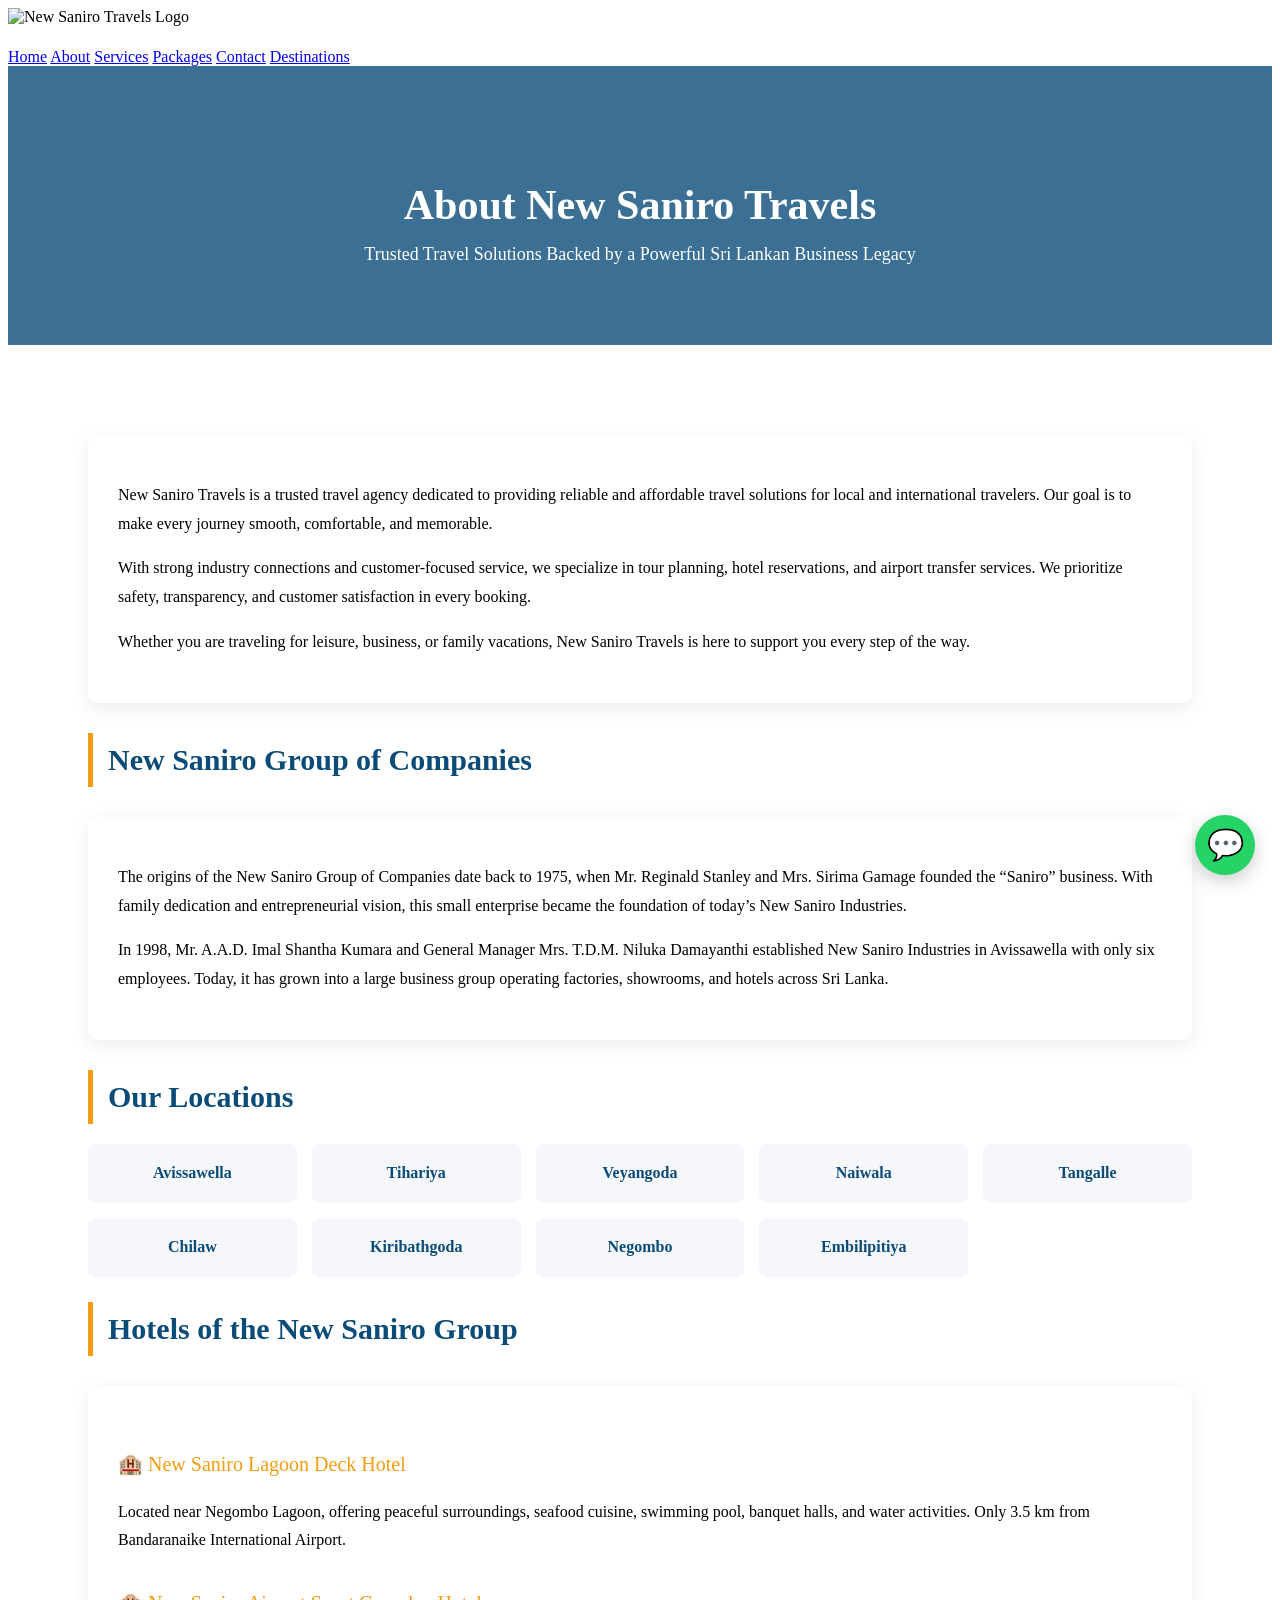
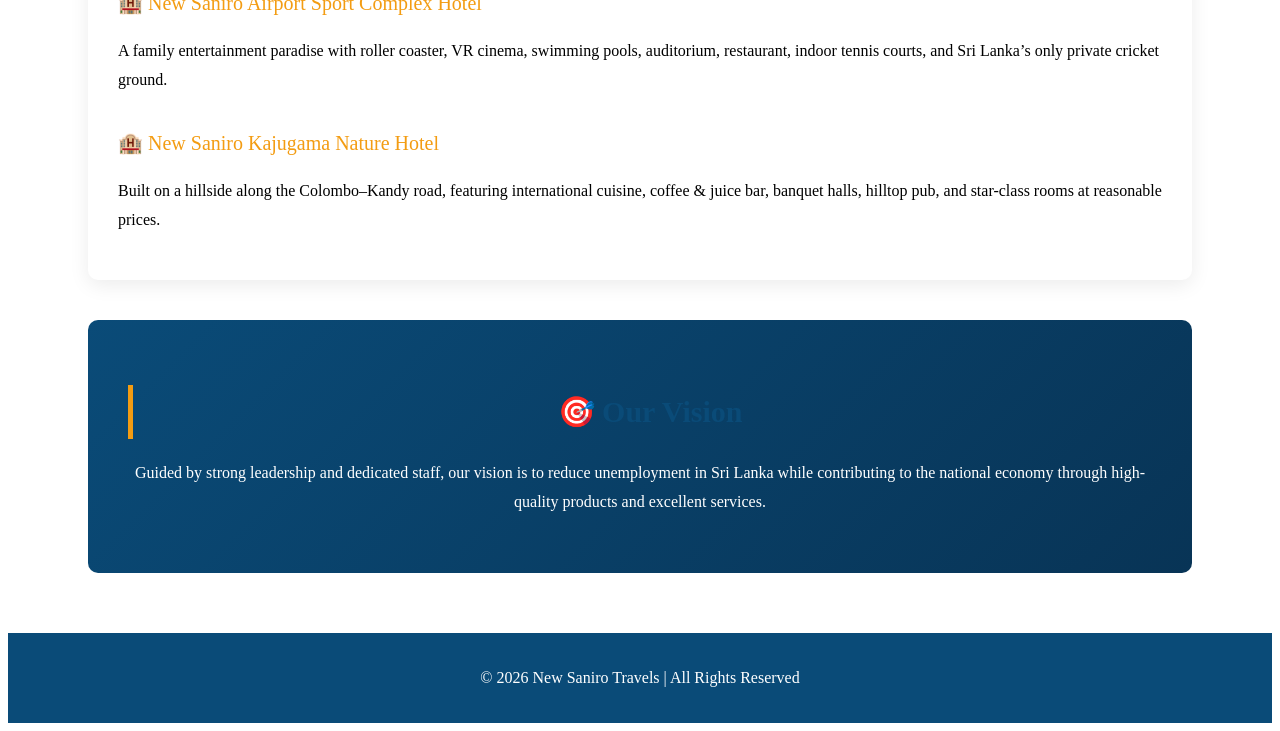
==== about.html @ 1edf51ad "initial commit" ====
<!DOCTYPE html>
<html>
<head>
<title>About Us - New Saniro Travels</title>
<link rel="stylesheet" href="css/style.css">
<meta name="viewport" content="width=device-width, initial-scale=1.0">

<style>
/* Logo Styling */
.logo img {
  height: 40px;   /* adjust if needed */
  width: auto;
  display: block;
}
.logo {
  display: flex;
  align-items: center;
}
/* WhatsApp Floating Button */
.whatsapp-float {
  position: fixed;
  width: 60px;
  height: 60px;
  bottom: 25px;
  right: 25px;
  background: #25D366;
  color: #fff;
  border-radius: 50%;
  text-align: center;
  font-size: 30px;
  line-height: 60px;
  box-shadow: 0 6px 18px rgba(0,0,0,0.2);
  z-index: 1000;
  transition: 0.3s;
  text-decoration: none;
}

.whatsapp-float:hover {
  background: #1ebe5d;
  transform: scale(1.1);
}
/* HERO SECTION */
.hero-about {
    background: linear-gradient(rgba(10,75,120,0.8), rgba(10,75,120,0.8)),
    url('https://images.unsplash.com/photo-1507525428034-b723cf961d3e');
    background-size: cover;
    background-position: center;
    color: white;
    text-align: center;
    padding: 80px 20px;
}

.hero-about h1 {
    font-size: 42px;
    margin-bottom: 15px;
}

.hero-about p {
    font-size: 18px;
    max-width: 700px;
    margin: auto;
}

/* SECTION DESIGN */
.section {
    padding: 60px 80px;
    line-height: 1.8;
}

.section h2 {
    color: #0a4b78;
    margin-bottom: 20px;
    font-size: 30px;
    border-left: 5px solid #f39c12;
    padding-left: 15px;
}

/* CARD STYLE */
.card {
    background: #ffffff;
    padding: 30px;
    margin: 30px 0;
    border-radius: 10px;
    box-shadow: 0 5px 20px rgba(0,0,0,0.08);
    transition: 0.3s;
}

.card:hover {
    transform: translateY(-5px);
}

/* LOCATION GRID */
.location-grid {
    display: grid;
    grid-template-columns: repeat(auto-fit, minmax(200px,1fr));
    gap: 15px;
    margin-top: 20px;
}

.location-item {
    background: #f5f7fa;
    padding: 15px;
    text-align: center;
    border-radius: 8px;
    font-weight: bold;
    color: #0a4b78;
}

/* HOTEL TITLE */
.hotel-title {
    font-size: 20px;
    color: #f39c12;
    margin-top: 30px;
    margin-bottom: 10px;
}

/* VISION BOX */
.vision-box {
    background: linear-gradient(135deg, #0a4b78, #083456);
    color: white;
    padding: 40px;
    border-radius: 10px;
    margin-top: 40px;
    text-align: center;
}

footer {
    background: #0a4b78;
    color: white;
    text-align: center;
    padding: 20px;
}

@media(max-width:768px){
    .section{
        padding:40px 20px;
    }
}

</style>
</head>

<body>

<!-- HEADER -->
<header class="header">
    <div class="logo">
        <img src="images/logo.png" alt="New Saniro Travels Logo">
    </div>

    <nav>
        <a href="index.html">Home</a>
        <a href="about.html">About</a>
        <a href="services.html">Services</a>
        <a href="packages.html">Packages</a>
        <a href="contact.html">Contact</a>
        <a href="destinations.html">Destinations</a>
    </nav>
</header>

<!-- HERO -->
<section class="hero-about">
    <h1>About New Saniro Travels</h1>
    <p>Trusted Travel Solutions Backed by a Powerful Sri Lankan Business Legacy</p>
</section>

<!-- ABOUT TRAVEL COMPANY -->
<section class="section">

<div class="card">
<p>
New Saniro Travels is a trusted travel agency dedicated to providing reliable and affordable travel solutions for local and international travelers. Our goal is to make every journey smooth, comfortable, and memorable.
</p>

<p>
With strong industry connections and customer-focused service, we specialize in tour planning, hotel reservations, and airport transfer services. We prioritize safety, transparency, and customer satisfaction in every booking.
</p>

<p>
Whether you are traveling for leisure, business, or family vacations, New Saniro Travels is here to support you every step of the way.
</p>
</div>

<h2>New Saniro Group of Companies</h2>

<div class="card">
<p>
The origins of the New Saniro Group of Companies date back to 1975, when Mr. Reginald Stanley and Mrs. Sirima Gamage founded the “Saniro” business. With family dedication and entrepreneurial vision, this small enterprise became the foundation of today’s New Saniro Industries.
</p>

<p>
In 1998, Mr. A.A.D. Imal Shantha Kumara and General Manager Mrs. T.D.M. Niluka Damayanthi established New Saniro Industries in Avissawella with only six employees. Today, it has grown into a large business group operating factories, showrooms, and hotels across Sri Lanka.
</p>
</div>

<h2>Our Locations</h2>

<div class="location-grid">
    <div class="location-item">Avissawella</div>
    <div class="location-item">Tihariya</div>
    <div class="location-item">Veyangoda</div>
    <div class="location-item">Naiwala</div>
    <div class="location-item">Tangalle</div>
    <div class="location-item">Chilaw</div>
    <div class="location-item">Kiribathgoda</div>
    <div class="location-item">Negombo</div>
    <div class="location-item">Embilipitiya</div>
</div>

<h2>Hotels of the New Saniro Group</h2>

<div class="card">
    <div class="hotel-title">🏨 New Saniro Lagoon Deck Hotel</div>
    <p>Located near Negombo Lagoon, offering peaceful surroundings, seafood cuisine, swimming pool, banquet halls, and water activities. Only 3.5 km from Bandaranaike International Airport.</p>

    <div class="hotel-title">🏨 New Saniro Airport Sport Complex Hotel</div>
    <p>A family entertainment paradise with roller coaster, VR cinema, swimming pools, auditorium, restaurant, indoor tennis courts, and Sri Lanka’s only private cricket ground.</p>

    <div class="hotel-title">🏨 New Saniro Kajugama Nature Hotel</div>
    <p>Built on a hillside along the Colombo–Kandy road, featuring international cuisine, coffee & juice bar, banquet halls, hilltop pub, and star-class rooms at reasonable prices.</p>
</div>

<div class="vision-box">
    <h2>🎯 Our Vision</h2>
    <p>
    Guided by strong leadership and dedicated staff, our vision is to reduce unemployment in Sri Lanka while contributing to the national economy through high-quality products and excellent services.
    </p>
</div>

</section>

<footer>
<p>© 2026 New Saniro Travels | All Rights Reserved</p>
</footer>
<!-- WhatsApp Floating Button -->
<a href="https://wa.me/94770000000" 
   class="whatsapp-float" 
   target="_blank">
   💬
</a>
</body>
</html>
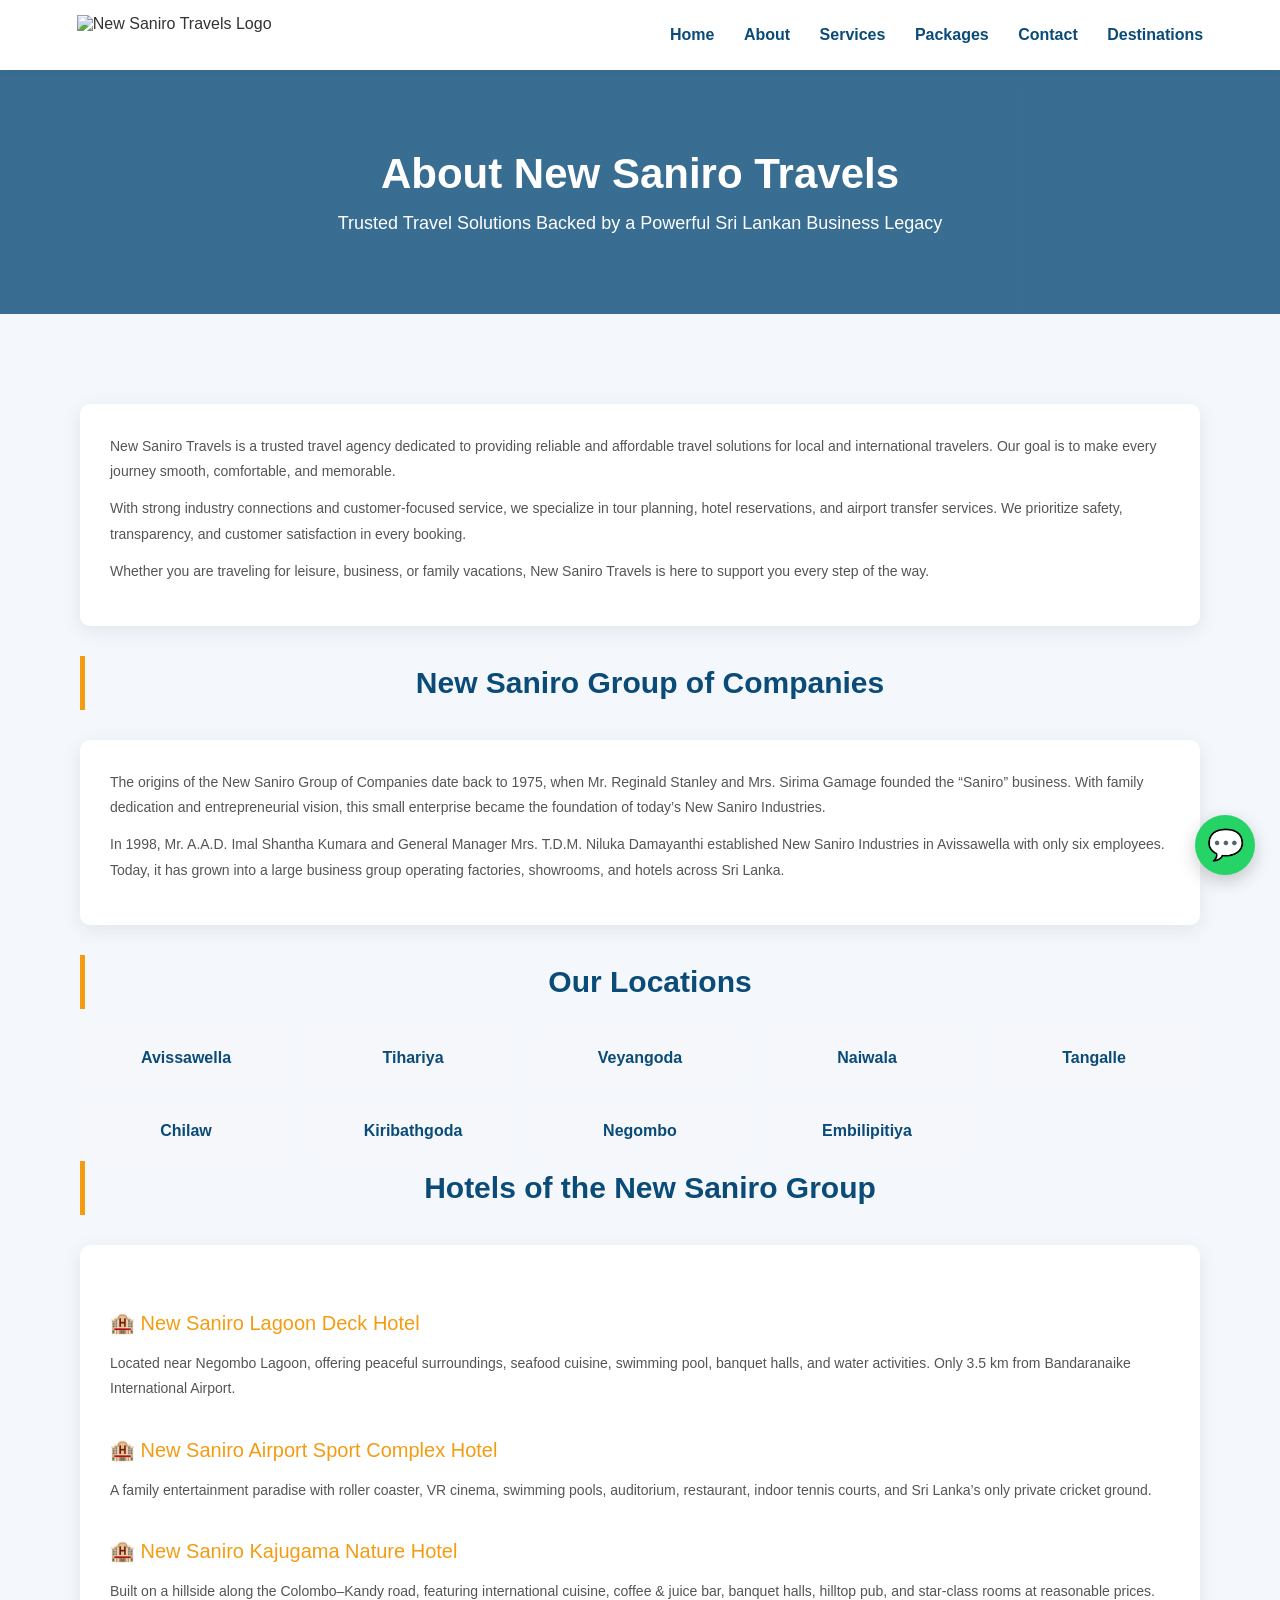
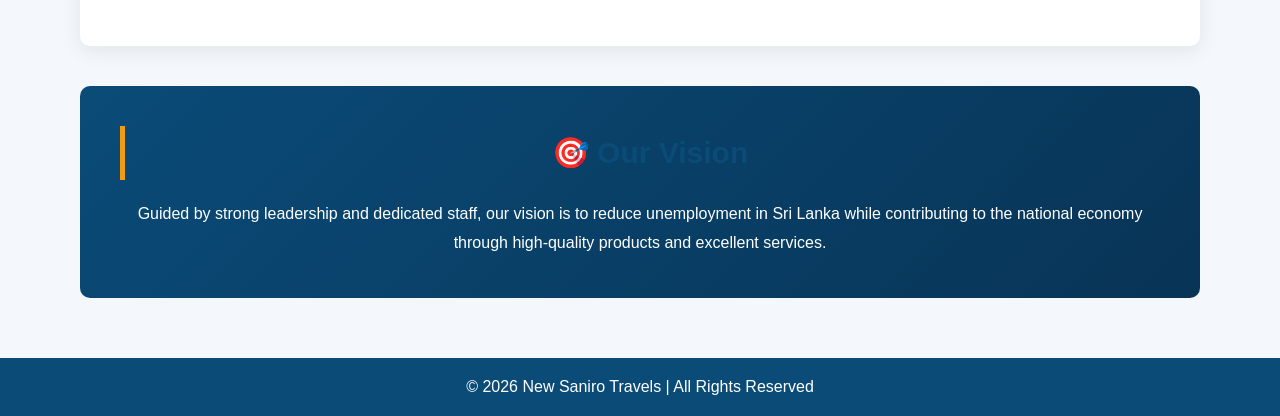
==== commit 7355ef21: "changes" ====
--- a/about.html
+++ b/about.html
@@ -2,7 +2,7 @@
 <html>
 <head>
 <title>About Us - New Saniro Travels</title>
-<link rel="stylesheet" href="css/style.css">
+<link rel="stylesheet" href="./css/style.css">
 <meta name="viewport" content="width=device-width, initial-scale=1.0">
 
 <style>
@@ -145,7 +145,7 @@
 <!-- HEADER -->
 <header class="header">
     <div class="logo">
-        <img src="images/logo.png" alt="New Saniro Travels Logo">
+        <img src="./images/logo.png" alt="New Saniro Travels Logo">
     </div>
 
     <nav>
--- a/css/style.css
+++ b/css/style.css
@@ -0,0 +1,620 @@
+* {
+    margin: 0;
+    padding: 0;
+    box-sizing: border-box;
+    font-family: Arial, sans-serif;
+}
+
+body {
+    background: #f4f7fb;
+    color: #333;
+}
+
+/* HEADER */
+.header {
+    background: #fff;
+    padding: 15px 6%;
+    display: flex;
+    justify-content: space-between;
+    align-items: center;
+    box-shadow: 0 2px 10px rgba(0,0,0,0.1);
+}
+
+.logo h2 {
+    color: #0a4b78;
+}
+
+.logo span {
+    color: #f39c12;
+}
+
+/* ================= DESTINATIONS PAGE ================= */
+.section {
+    padding: 70px 8%;
+}
+
+.section h2, .section h3 {
+    color: #0a4b78;
+    margin-bottom: 20px;
+    text-align: center;
+}
+
+.cards {
+    display: grid;
+    grid-template-columns: repeat(auto-fit, minmax(300px, 1fr));
+    gap: 30px;
+    margin-top: 40px;
+}
+
+.card {
+    background: white;
+    border-radius: 18px;
+    padding: 20px;
+    box-shadow: 0 8px 25px rgba(0,0,0,0.08);
+    transition: transform 0.3s, box-shadow 0.3s;
+}
+
+.card:hover {
+    transform: translateY(-8px);
+    box-shadow: 0 15px 40px rgba(0,0,0,0.15);
+}
+
+.card h3 {
+    color: #0a4b78;
+    font-size: 22px;
+    margin-bottom: 12px;
+}
+
+.card h5 {
+    color: #f39c12;
+    font-size: 18px;
+    margin: 15px 0 10px;
+}
+
+.card p {
+    color: #555;
+    font-size: 14px;
+    margin-bottom: 12px;
+}
+
+.destination-img {
+    width: 100%;
+    border-radius: 12px;
+    margin: 12px 0;
+    transition: transform 0.3s;
+}
+
+.destination-img:hover {
+    transform: scale(1.05);
+}
+
+/* SMALL TEXT */
+.small-text {
+    font-size: 13px;
+    line-height: 1.5;
+    color: #555;
+}
+
+/* FOOTER STAYS SAME */
+footer {
+    background: #0a4b78;
+    color: white;
+    padding: 25px;
+    text-align: center;
+}
+
+/* PREMIUM BOOK NOW BUTTON */
+.book-btn {
+  display: inline-flex;
+  align-items: center;
+  gap: 8px;
+  margin-left: 15px;
+  margin-top: 20px;
+  padding: 12px 28px;
+  border-radius: 50px;
+  font-weight: 600;
+  text-decoration: none;
+  color: #fff;
+  background: linear-gradient(135deg, #f39c12, #ff6a00);
+  box-shadow: 0 8px 20px rgba(243, 156, 18, 0.4);
+  position: relative;
+  overflow: hidden;
+  transition: all 0.4s ease;
+}
+
+/* ===== GRAPHICAL 3D BOOK NOW BUTTON ===== */
+
+.book-now {
+  position: relative;
+  display: inline-flex;
+  align-items: center;
+  gap: 10px;
+  padding: 14px 35px;
+  margin-top: 20px;
+  border-radius: 60px;
+  text-decoration: none;
+  font-weight: 700;
+  letter-spacing: 1px;
+  color: #fff;
+  background: linear-gradient(145deg, #0a4b78, #0d5c92);
+  box-shadow: 0 8px 20px rgba(10, 75, 120, 0.4),
+              inset 0 -4px 8px rgba(0,0,0,0.3);
+  overflow: hidden;
+  transition: all 0.4s ease;
+}
+
+/* Circle animation background */
+.book-now .circle {
+  position: absolute;
+  width: 0;
+  height: 0;
+  background: #f39c12;
+  border-radius: 50%;
+  top: 50%;
+  left: 50%;
+  transform: translate(-50%, -50%);
+  transition: width 0.5s ease, height 0.5s ease;
+  z-index: 0;
+}
+
+/* Text above circle */
+.book-now .icon,
+.book-now .text {
+  position: relative;
+  z-index: 2;
+}
+
+/* Hover animation */
+.book-now:hover .circle {
+  width: 300px;
+  height: 300px;
+}
+
+.book-now:hover {
+  color: #fff;
+  transform: translateY(-5px);
+  box-shadow: 0 12px 30px rgba(243, 156, 18, 0.5);
+}
+
+/* Click press effect */
+.book-now:active {
+  transform: scale(0.95);
+}
+
+/* Hover Effect */
+.book-btn:hover {
+  transform: translateY(-4px);
+  box-shadow: 0 12px 28px rgba(243, 156, 18, 0.6);
+}
+
+/* Active Click Effect */
+.book-btn:active {
+  transform: scale(0.95);
+}
+
+/* Shine Animation */
+.book-btn::before {
+  content: "";
+  position: absolute;
+  top: 0;
+  left: -75%;
+  width: 50%;
+  height: 100%;
+  background: rgba(255, 255, 255, 0.3);
+  transform: skewX(-25deg);
+  transition: 0.7s;
+}
+
+.book-btn span {
+  position: relative;
+  z-index: 2;
+}
+
+.book-btn:hover::before {
+  left: 130%;
+}
+
+.book-btn:hover {
+  background: #0a4b78;
+}
+
+
+/* ISHANI SECTION */
+.ishani {
+    text-align: center; /* centers text */
+    display: block;
+    padding: 50px 8%;
+    background: #f4f7fb;
+}
+
+.ishani h2 {
+    font-size: 36px;
+    margin-bottom: 20px;
+    color: #0a4b78;
+}
+
+.ishani p {
+    font-size: 18px;
+    max-width: 800px;
+    margin: 0 auto 30px; /* center text with margin below */
+    color: #333;
+}
+
+.ishani-image img {
+    width: 100%; /* full width */
+    max-width: 900px; /* optional max size */
+    border-radius: 12px;
+    display: block;
+    margin: 0 auto; /* centers the image */
+}
+
+
+/* RESPONSIVE FOR MOBILE */
+@media (max-width: 768px) {
+    .cards {
+        grid-template-columns: 1fr;
+        padding: 0 5%;
+    }
+
+    .card h3 {
+        font-size: 20px;
+    }
+
+    .card h5 {
+        font-size: 16px;
+    }
+}
+
+
+nav a {
+    margin-left: 25px;
+    text-decoration: none;
+    font-weight: bold;
+    color: #0a4b78;
+}
+
+nav a:hover {
+    color: #f39c12;
+}
+
+/* HERO */
+.hero {
+    position: relative;
+    height: 85vh;
+    overflow: hidden;
+    color: white;
+    padding: 0;       /* Remove extra padding */
+}
+
+.slider {
+    position: absolute;
+    top: 0;
+    left: 0;
+    width: 100%;      /* full width */
+    height: 100%;     /* full height */
+}
+
+.slider img.slide {
+    width: 100%;      /* stretch image fully */
+    height: 100%;     /* cover entire hero area */
+    object-fit: cover; /* keeps image aspect ratio while filling */
+    display: block;
+}
+
+
+.hero-content h1 {
+    font-size: 48px;
+}
+
+.hero-content p {
+    margin: 15px 0 25px;
+    font-size: 20px;
+}
+
+.hero-buttons .btn {
+    padding: 14px 28px;
+    border-radius: 30px;
+    text-decoration: none;
+    font-weight: bold;
+    margin-right: 15px;
+}
+
+.primary {
+    background: #0a4b78;
+    color: white;
+}
+
+.outline {
+    border: 2px solid white;
+    color: white;
+}
+
+/* WELCOME */
+.welcome {
+    padding: 70px 8%;
+    text-align: center;
+    background: white;
+}
+
+.welcome p {
+    max-width: 800px;
+    margin: 20px auto;
+}
+
+.features {
+    display: grid;
+    grid-template-columns: repeat(auto-fit, minmax(220px,1fr));
+    gap: 20px;
+    margin-top: 40px;
+}
+
+.feature {
+    background: #f4f7fb;
+    padding: 15px;
+    border-radius: 12px;
+    font-weight: bold;
+}
+
+/* SERVICES */
+.services {
+    padding: 70px 8%;
+}
+
+.service-cards {
+    display: grid;
+    grid-template-columns: repeat(auto-fit, minmax(200px,1fr));
+    gap: 20px;
+    margin-top: 40px;
+}
+
+.service-card {
+    background: white;
+    padding: 25px;
+    border-radius: 14px;
+    text-align: center;
+    font-weight: bold;
+    box-shadow: 0 6px 20px rgba(0,0,0,0.1);
+}
+
+/* PACKAGES */
+.packages {
+    padding: 70px 8%;
+    background: white;
+}
+
+
+.slider {
+    position: absolute;
+    width: 100%;
+    height: 100%;
+}
+
+/* CONTACT FORM DESIGN */
+
+.contact-container {
+    display: flex;
+    justify-content: center;
+    margin-top: 40px;
+}
+
+.contact-form {
+    width: 100%;
+    max-width: 600px;
+    background: rgba(255, 255, 255, 0.9);
+    padding: 40px;
+    border-radius: 20px;
+    box-shadow: 0 15px 40px rgba(0, 0, 0, 0.12);
+    backdrop-filter: blur(10px);
+}
+
+.contact-form h3 {
+    text-align: center;
+    margin-bottom: 30px;
+    color: #0a4b78;
+    font-size: 24px;
+}
+
+.input-group {
+    margin-bottom: 20px;
+}
+
+.input-group label {
+    display: block;
+    margin-bottom: 8px;
+    font-weight: bold;
+    color: #333;
+}
+
+.input-group input,
+.input-group textarea {
+    width: 100%;
+    padding: 14px;
+    border-radius: 12px;
+    border: 2px solid #e0e0e0;
+    font-size: 14px;
+    transition: all 0.3s ease;
+    outline: none;
+}
+
+/* MODERN CONTACT INFO */
+
+.contact-info-modern {
+    display: grid;
+    grid-template-columns: repeat(auto-fit, minmax(220px, 1fr));
+    gap: 25px;
+    margin-top: 40px;
+}
+
+.info-card {
+    background: white;
+    padding: 30px;
+    border-radius: 20px;
+    text-align: center;
+    box-shadow: 0 10px 30px rgba(0, 0, 0, 0.08);
+    transition: all 0.3s ease;
+}
+
+.info-card:hover {
+    transform: translateY(-5px);
+    box-shadow: 0 15px 40px rgba(0, 0, 0, 0.15);
+}
+
+.package-details {
+    max-height: 0;
+    overflow: hidden;
+    transition: max-height 0.4s ease;
+}
+
+.toggle-btn {
+    background: #0a4b78;
+    color: white;
+    padding: 8px 15px;
+    border: none;
+    cursor: pointer;
+    margin-top: 10px;
+}
+
+.toggle-btn:hover {
+    background: #083a5c;
+}
+
+
+.icon {
+    width: 60px;
+    height: 60px;
+    margin: 0 auto 15px;
+    background: linear-gradient(135deg, #0a4b78, #0d6efd);
+    border-radius: 50%;
+    display: flex;
+    align-items: center;
+    justify-content: center;
+    font-size: 24px;
+    color: white;
+}
+
+.info-card h4 {
+    margin-bottom: 10px;
+    color: #0a4b78;
+    font-size: 18px;
+}
+
+.info-card p {
+    font-size: 14px;
+    color: #555;
+}
+
+
+.input-group input:focus,
+.input-group textarea:focus {
+    border-color: #0a4b78;
+    box-shadow: 0 0 10px rgba(10, 75, 120, 0.2);
+}
+
+.send-btn {
+    width: 100%;
+    padding: 15px;
+    border-radius: 30px;
+    border: none;
+    background: linear-gradient(135deg, #0a4b78, #0d6efd);
+    color: white;
+    font-size: 16px;
+    font-weight: bold;
+    cursor: pointer;
+    transition: all 0.3s ease;
+}
+
+.send-btn:hover {
+    transform: translateY(-3px);
+    box-shadow: 0 10px 25px rgba(0, 0, 0, 0.2);
+}
+
+
+.slide {
+    position: absolute;
+    width: 100%;
+    height: 100%;
+    object-fit: cover;
+    opacity: 0;
+    transition: opacity 1s ease-in-out;
+}
+
+.slide.active {
+    opacity: 1;
+}
+
+.hero-content {
+    position: relative;
+    z-index: 2;
+    text-align: center;
+    top: 50%;
+    transform: translateY(-50%);
+}
+
+.package-grid {
+    display: grid;
+    grid-template-columns: repeat(auto-fit, minmax(260px,1fr));
+    gap: 30px;
+    margin-top: 40px;
+}
+
+.package-card {
+    background: #f4f7fb;
+    padding: 20px;
+    border-radius: 16px;
+}
+
+.package-card h3 {
+    margin: 15px 0 5px;
+}
+
+.package-card span {
+    display: block;
+    margin: 10px 0;
+    font-weight: bold;
+    color: #0a4b78;
+}
+
+.package-card a {
+    display: inline-block;
+    margin-top: 10px;
+    text-decoration: none;
+    color: white;
+    background: #0a4b78;
+    padding: 10px 20px;
+    border-radius: 20px;
+}
+
+/* TESTIMONIAL */
+.testimonial {
+    padding: 70px 8%;
+    text-align: center;
+}
+
+.testimonial-box {
+    background: white;
+    padding: 30px;
+    border-radius: 18px;
+    max-width: 700px;
+    margin: 30px auto 0;
+    box-shadow: 0 8px 25px rgba(0,0,0,0.1);
+}
+
+/* FOOTER */
+footer {
+    background: #0a4b78;
+    color: white;
+    padding: 25px;
+    text-align: center;
+}
+
+/* MOBILE */
+@media (max-width: 768px) {
+    .hero-content h1 {
+        font-size: 32px;
+    }
+
+    nav {
+        display: none;
+    }
+}
+.book-now { all: unset; }
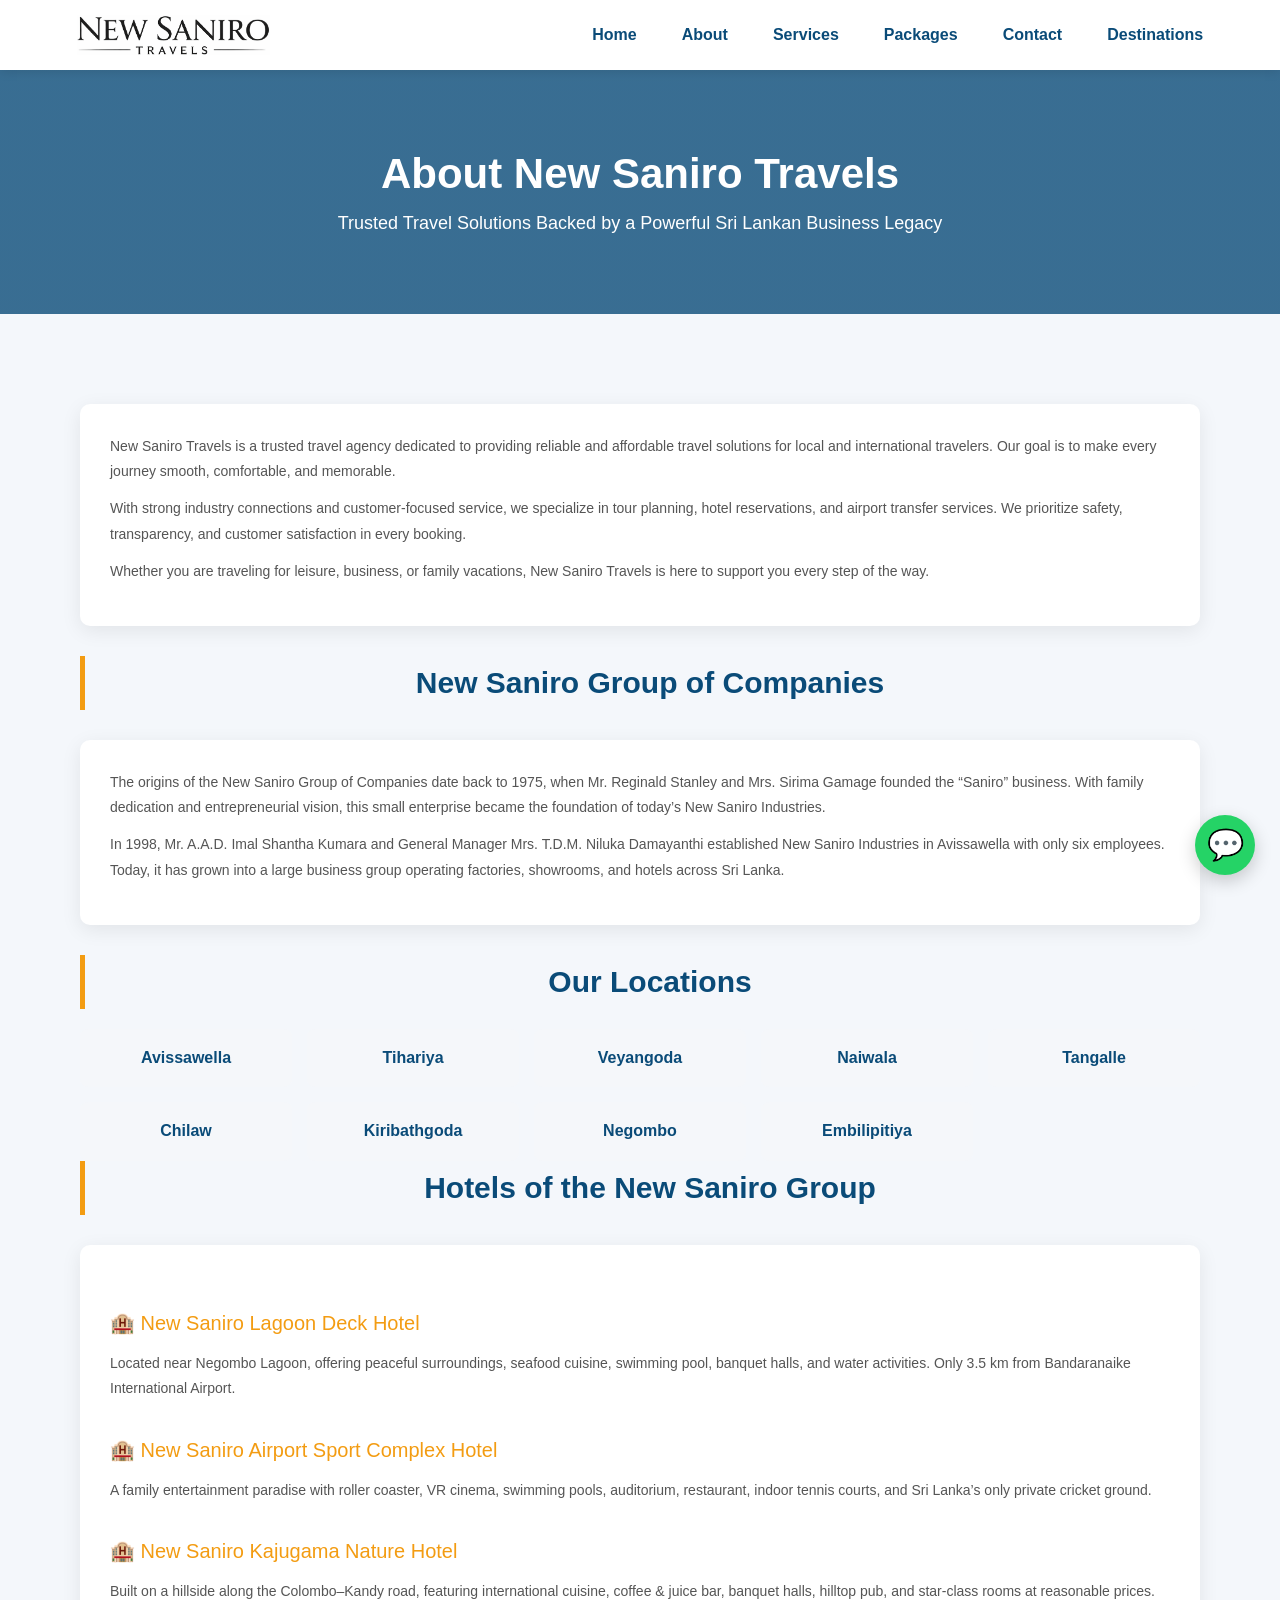
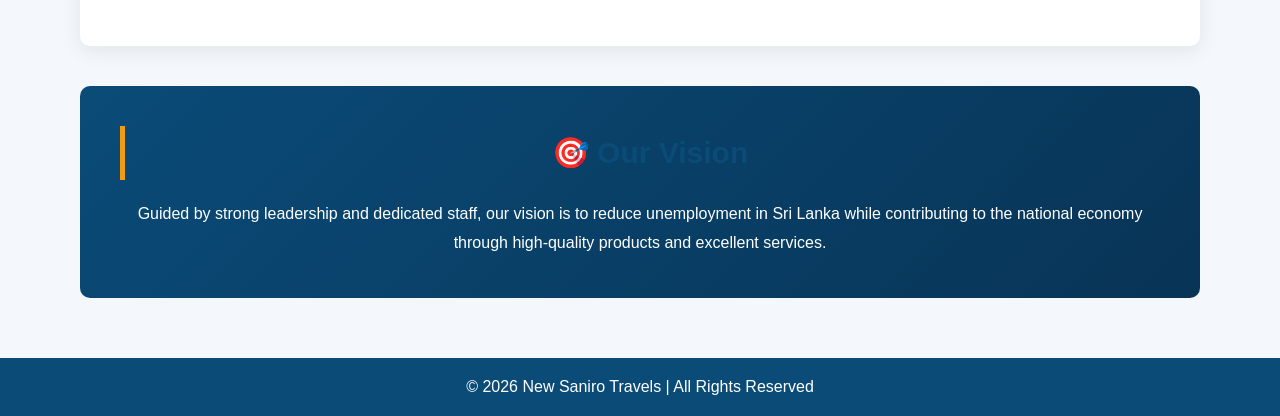
==== commit 32ac958d: "new changes" ====
--- a/about.html
+++ b/about.html
@@ -148,7 +148,12 @@
         <img src="./images/logo.png" alt="New Saniro Travels Logo">
     </div>
 
-    <nav>
+     <!-- Hamburger -->
+    <div class="menu-toggle" id="menu-toggle">
+        ☰
+    </div>
+
+    <nav id="nav-menu">
         <a href="index.html">Home</a>
         <a href="about.html">About</a>
         <a href="services.html">Services</a>
@@ -238,5 +243,15 @@
    target="_blank">
    💬
 </a>
+<script>
+document.addEventListener("DOMContentLoaded", function () {
+    const toggle = document.getElementById("menu-toggle");
+    const nav = document.getElementById("nav-menu");
+
+    toggle.addEventListener("click", function () {
+        nav.classList.toggle("active");
+    });
+});
+</script>
 </body>
 </html>
--- a/css/style.css
+++ b/css/style.css
@@ -1,620 +1,666 @@
-* {
-    margin: 0;
-    padding: 0;
-    box-sizing: border-box;
-    font-family: Arial, sans-serif;
-}
-
-body {
-    background: #f4f7fb;
-    color: #333;
-}
-
-/* HEADER */
-.header {
-    background: #fff;
-    padding: 15px 6%;
-    display: flex;
-    justify-content: space-between;
-    align-items: center;
-    box-shadow: 0 2px 10px rgba(0,0,0,0.1);
-}
-
-.logo h2 {
-    color: #0a4b78;
-}
-
-.logo span {
-    color: #f39c12;
-}
-
-/* ================= DESTINATIONS PAGE ================= */
-.section {
-    padding: 70px 8%;
-}
-
-.section h2, .section h3 {
-    color: #0a4b78;
-    margin-bottom: 20px;
-    text-align: center;
-}
-
-.cards {
-    display: grid;
-    grid-template-columns: repeat(auto-fit, minmax(300px, 1fr));
-    gap: 30px;
-    margin-top: 40px;
-}
-
-.card {
-    background: white;
-    border-radius: 18px;
-    padding: 20px;
-    box-shadow: 0 8px 25px rgba(0,0,0,0.08);
-    transition: transform 0.3s, box-shadow 0.3s;
-}
-
-.card:hover {
-    transform: translateY(-8px);
-    box-shadow: 0 15px 40px rgba(0,0,0,0.15);
-}
-
-.card h3 {
-    color: #0a4b78;
-    font-size: 22px;
-    margin-bottom: 12px;
-}
-
-.card h5 {
-    color: #f39c12;
-    font-size: 18px;
-    margin: 15px 0 10px;
-}
-
-.card p {
-    color: #555;
-    font-size: 14px;
-    margin-bottom: 12px;
-}
-
-.destination-img {
-    width: 100%;
-    border-radius: 12px;
-    margin: 12px 0;
-    transition: transform 0.3s;
-}
-
-.destination-img:hover {
-    transform: scale(1.05);
-}
-
-/* SMALL TEXT */
-.small-text {
-    font-size: 13px;
-    line-height: 1.5;
-    color: #555;
-}
-
-/* FOOTER STAYS SAME */
-footer {
-    background: #0a4b78;
-    color: white;
-    padding: 25px;
-    text-align: center;
-}
-
-/* PREMIUM BOOK NOW BUTTON */
-.book-btn {
-  display: inline-flex;
-  align-items: center;
-  gap: 8px;
-  margin-left: 15px;
-  margin-top: 20px;
-  padding: 12px 28px;
-  border-radius: 50px;
-  font-weight: 600;
-  text-decoration: none;
-  color: #fff;
-  background: linear-gradient(135deg, #f39c12, #ff6a00);
-  box-shadow: 0 8px 20px rgba(243, 156, 18, 0.4);
-  position: relative;
-  overflow: hidden;
-  transition: all 0.4s ease;
-}
-
-/* ===== GRAPHICAL 3D BOOK NOW BUTTON ===== */
-
-.book-now {
-  position: relative;
-  display: inline-flex;
-  align-items: center;
-  gap: 10px;
-  padding: 14px 35px;
-  margin-top: 20px;
-  border-radius: 60px;
-  text-decoration: none;
-  font-weight: 700;
-  letter-spacing: 1px;
-  color: #fff;
-  background: linear-gradient(145deg, #0a4b78, #0d5c92);
-  box-shadow: 0 8px 20px rgba(10, 75, 120, 0.4),
-              inset 0 -4px 8px rgba(0,0,0,0.3);
-  overflow: hidden;
-  transition: all 0.4s ease;
-}
-
-/* Circle animation background */
-.book-now .circle {
-  position: absolute;
-  width: 0;
-  height: 0;
-  background: #f39c12;
-  border-radius: 50%;
-  top: 50%;
-  left: 50%;
-  transform: translate(-50%, -50%);
-  transition: width 0.5s ease, height 0.5s ease;
-  z-index: 0;
-}
-
-/* Text above circle */
-.book-now .icon,
-.book-now .text {
-  position: relative;
-  z-index: 2;
-}
-
-/* Hover animation */
-.book-now:hover .circle {
-  width: 300px;
-  height: 300px;
-}
-
-.book-now:hover {
-  color: #fff;
-  transform: translateY(-5px);
-  box-shadow: 0 12px 30px rgba(243, 156, 18, 0.5);
-}
-
-/* Click press effect */
-.book-now:active {
-  transform: scale(0.95);
-}
-
-/* Hover Effect */
-.book-btn:hover {
-  transform: translateY(-4px);
-  box-shadow: 0 12px 28px rgba(243, 156, 18, 0.6);
-}
-
-/* Active Click Effect */
-.book-btn:active {
-  transform: scale(0.95);
-}
-
-/* Shine Animation */
-.book-btn::before {
-  content: "";
-  position: absolute;
-  top: 0;
-  left: -75%;
-  width: 50%;
-  height: 100%;
-  background: rgba(255, 255, 255, 0.3);
-  transform: skewX(-25deg);
-  transition: 0.7s;
-}
-
-.book-btn span {
-  position: relative;
-  z-index: 2;
-}
-
-.book-btn:hover::before {
-  left: 130%;
-}
-
-.book-btn:hover {
-  background: #0a4b78;
-}
-
-
-/* ISHANI SECTION */
-.ishani {
-    text-align: center; /* centers text */
-    display: block;
-    padding: 50px 8%;
-    background: #f4f7fb;
-}
-
-.ishani h2 {
-    font-size: 36px;
-    margin-bottom: 20px;
-    color: #0a4b78;
-}
-
-.ishani p {
-    font-size: 18px;
-    max-width: 800px;
-    margin: 0 auto 30px; /* center text with margin below */
-    color: #333;
-}
-
-.ishani-image img {
-    width: 100%; /* full width */
-    max-width: 900px; /* optional max size */
-    border-radius: 12px;
-    display: block;
-    margin: 0 auto; /* centers the image */
-}
-
-
-/* RESPONSIVE FOR MOBILE */
-@media (max-width: 768px) {
-    .cards {
-        grid-template-columns: 1fr;
-        padding: 0 5%;
-    }
-
-    .card h3 {
-        font-size: 20px;
-    }
-
-    .card h5 {
-        font-size: 16px;
-    }
-}
-
-
-nav a {
-    margin-left: 25px;
-    text-decoration: none;
-    font-weight: bold;
-    color: #0a4b78;
-}
-
-nav a:hover {
-    color: #f39c12;
-}
-
-/* HERO */
-.hero {
-    position: relative;
-    height: 85vh;
-    overflow: hidden;
-    color: white;
-    padding: 0;       /* Remove extra padding */
-}
-
-.slider {
-    position: absolute;
-    top: 0;
-    left: 0;
-    width: 100%;      /* full width */
-    height: 100%;     /* full height */
-}
-
-.slider img.slide {
-    width: 100%;      /* stretch image fully */
-    height: 100%;     /* cover entire hero area */
-    object-fit: cover; /* keeps image aspect ratio while filling */
-    display: block;
-}
-
-
-.hero-content h1 {
-    font-size: 48px;
-}
-
-.hero-content p {
-    margin: 15px 0 25px;
-    font-size: 20px;
-}
-
-.hero-buttons .btn {
-    padding: 14px 28px;
-    border-radius: 30px;
-    text-decoration: none;
-    font-weight: bold;
-    margin-right: 15px;
-}
-
-.primary {
-    background: #0a4b78;
-    color: white;
-}
-
-.outline {
-    border: 2px solid white;
-    color: white;
-}
-
-/* WELCOME */
-.welcome {
-    padding: 70px 8%;
-    text-align: center;
-    background: white;
-}
-
-.welcome p {
-    max-width: 800px;
-    margin: 20px auto;
-}
-
-.features {
-    display: grid;
-    grid-template-columns: repeat(auto-fit, minmax(220px,1fr));
-    gap: 20px;
-    margin-top: 40px;
-}
-
-.feature {
-    background: #f4f7fb;
-    padding: 15px;
-    border-radius: 12px;
-    font-weight: bold;
-}
-
-/* SERVICES */
-.services {
-    padding: 70px 8%;
-}
-
-.service-cards {
-    display: grid;
-    grid-template-columns: repeat(auto-fit, minmax(200px,1fr));
-    gap: 20px;
-    margin-top: 40px;
-}
-
-.service-card {
-    background: white;
-    padding: 25px;
-    border-radius: 14px;
-    text-align: center;
-    font-weight: bold;
-    box-shadow: 0 6px 20px rgba(0,0,0,0.1);
-}
-
-/* PACKAGES */
-.packages {
-    padding: 70px 8%;
-    background: white;
-}
-
-
-.slider {
-    position: absolute;
-    width: 100%;
-    height: 100%;
-}
-
-/* CONTACT FORM DESIGN */
-
-.contact-container {
-    display: flex;
-    justify-content: center;
-    margin-top: 40px;
-}
-
-.contact-form {
-    width: 100%;
-    max-width: 600px;
-    background: rgba(255, 255, 255, 0.9);
-    padding: 40px;
-    border-radius: 20px;
-    box-shadow: 0 15px 40px rgba(0, 0, 0, 0.12);
-    backdrop-filter: blur(10px);
-}
-
-.contact-form h3 {
-    text-align: center;
-    margin-bottom: 30px;
-    color: #0a4b78;
-    font-size: 24px;
-}
-
-.input-group {
-    margin-bottom: 20px;
-}
-
-.input-group label {
-    display: block;
-    margin-bottom: 8px;
-    font-weight: bold;
-    color: #333;
-}
-
-.input-group input,
-.input-group textarea {
-    width: 100%;
-    padding: 14px;
-    border-radius: 12px;
-    border: 2px solid #e0e0e0;
-    font-size: 14px;
-    transition: all 0.3s ease;
-    outline: none;
-}
-
-/* MODERN CONTACT INFO */
-
-.contact-info-modern {
-    display: grid;
-    grid-template-columns: repeat(auto-fit, minmax(220px, 1fr));
-    gap: 25px;
-    margin-top: 40px;
-}
-
-.info-card {
-    background: white;
-    padding: 30px;
-    border-radius: 20px;
-    text-align: center;
-    box-shadow: 0 10px 30px rgba(0, 0, 0, 0.08);
-    transition: all 0.3s ease;
-}
-
-.info-card:hover {
-    transform: translateY(-5px);
-    box-shadow: 0 15px 40px rgba(0, 0, 0, 0.15);
-}
-
-.package-details {
-    max-height: 0;
-    overflow: hidden;
-    transition: max-height 0.4s ease;
-}
-
-.toggle-btn {
-    background: #0a4b78;
-    color: white;
-    padding: 8px 15px;
-    border: none;
-    cursor: pointer;
-    margin-top: 10px;
-}
-
-.toggle-btn:hover {
-    background: #083a5c;
-}
-
-
-.icon {
-    width: 60px;
-    height: 60px;
-    margin: 0 auto 15px;
-    background: linear-gradient(135deg, #0a4b78, #0d6efd);
-    border-radius: 50%;
-    display: flex;
-    align-items: center;
-    justify-content: center;
-    font-size: 24px;
-    color: white;
-}
-
-.info-card h4 {
-    margin-bottom: 10px;
-    color: #0a4b78;
-    font-size: 18px;
-}
-
-.info-card p {
-    font-size: 14px;
-    color: #555;
-}
-
-
-.input-group input:focus,
-.input-group textarea:focus {
-    border-color: #0a4b78;
-    box-shadow: 0 0 10px rgba(10, 75, 120, 0.2);
-}
-
-.send-btn {
-    width: 100%;
-    padding: 15px;
-    border-radius: 30px;
-    border: none;
-    background: linear-gradient(135deg, #0a4b78, #0d6efd);
-    color: white;
-    font-size: 16px;
-    font-weight: bold;
-    cursor: pointer;
-    transition: all 0.3s ease;
-}
-
-.send-btn:hover {
-    transform: translateY(-3px);
-    box-shadow: 0 10px 25px rgba(0, 0, 0, 0.2);
-}
-
-
-.slide {
-    position: absolute;
-    width: 100%;
-    height: 100%;
-    object-fit: cover;
-    opacity: 0;
-    transition: opacity 1s ease-in-out;
-}
-
-.slide.active {
-    opacity: 1;
-}
-
-.hero-content {
-    position: relative;
-    z-index: 2;
-    text-align: center;
-    top: 50%;
-    transform: translateY(-50%);
-}
-
-.package-grid {
-    display: grid;
-    grid-template-columns: repeat(auto-fit, minmax(260px,1fr));
-    gap: 30px;
-    margin-top: 40px;
-}
-
-.package-card {
-    background: #f4f7fb;
-    padding: 20px;
-    border-radius: 16px;
-}
-
-.package-card h3 {
-    margin: 15px 0 5px;
-}
-
-.package-card span {
-    display: block;
-    margin: 10px 0;
-    font-weight: bold;
-    color: #0a4b78;
-}
-
-.package-card a {
-    display: inline-block;
-    margin-top: 10px;
-    text-decoration: none;
-    color: white;
-    background: #0a4b78;
-    padding: 10px 20px;
-    border-radius: 20px;
-}
-
-/* TESTIMONIAL */
-.testimonial {
-    padding: 70px 8%;
-    text-align: center;
-}
-
-.testimonial-box {
-    background: white;
-    padding: 30px;
-    border-radius: 18px;
-    max-width: 700px;
-    margin: 30px auto 0;
-    box-shadow: 0 8px 25px rgba(0,0,0,0.1);
-}
-
-/* FOOTER */
-footer {
-    background: #0a4b78;
-    color: white;
-    padding: 25px;
-    text-align: center;
-}
-
-/* MOBILE */
-@media (max-width: 768px) {
-    .hero-content h1 {
-        font-size: 32px;
-    }
-
-    nav {
-        display: none;
-    }
-}
-.book-now { all: unset; }
+* {
+    margin: 0;
+    padding: 0;
+    box-sizing: border-box;
+    font-family: Arial, sans-serif;
+}
+
+body {
+    background: #f4f7fb;
+    color: #333;
+}
+
+/* HEADER */
+.header {
+    background: #fff;
+    padding: 15px 6%;
+    display: flex;
+    justify-content: space-between;
+    align-items: center;
+    box-shadow: 0 2px 10px rgba(0,0,0,0.1);
+    position: relative;
+}
+
+/* NAV (desktop) */
+
+nav a:hover {
+    z-index: 1000;
+    color: #f39c12;
+}
+
+nav {
+    display: flex;
+    gap: 20px;
+}
+
+nav a {
+    margin-left: 25px;
+    text-decoration: none;
+    font-weight: bold;
+    color: #0a4b78;
+}
+
+/* HAMBURGER */
+.menu-toggle {
+    display: none;
+    font-size: 28px;
+    cursor: pointer;
+    z-index: 1001; /* IMPORTANT */
+}
+
+/* MOBILE */
+@media (max-width: 768px) {
+
+    .menu-toggle {
+        display: block;
+    }
+
+    nav {
+        position: absolute;
+        top: 70px;
+        z-index: 1000;
+        right: 0;
+        width: 100%;
+        background: #fff;
+        flex-direction: column;
+        align-items: center;
+        gap: 15px;
+        padding: 20px 0;
+        box-shadow: 0 5px 15px rgba(0,0,0,0.1);
+
+        /* hidden by default */
+        display: none;
+    }
+
+    nav.active {
+        display: flex;
+    }
+}
+
+.logo h2 {
+    color: #0a4b78;
+}
+
+.logo span {
+    color: #f39c12;
+}
+
+/* ================= DESTINATIONS PAGE ================= */
+.section {
+    padding: 70px 8%;
+}
+
+.section h2, .section h3 {
+    color: #0a4b78;
+    margin-bottom: 20px;
+    text-align: center;
+}
+
+.cards {
+    display: grid;
+    grid-template-columns: repeat(auto-fit, minmax(300px, 1fr));
+    gap: 30px;
+    margin-top: 40px;
+}
+
+.card {
+    background: white;
+    border-radius: 18px;
+    padding: 20px;
+    box-shadow: 0 8px 25px rgba(0,0,0,0.08);
+    transition: transform 0.3s, box-shadow 0.3s;
+}
+
+.card:hover {
+    transform: translateY(-8px);
+    box-shadow: 0 15px 40px rgba(0,0,0,0.15);
+}
+
+.card h3 {
+    color: #0a4b78;
+    font-size: 22px;
+    margin-bottom: 12px;
+}
+
+.card h5 {
+    color: #f39c12;
+    font-size: 18px;
+    margin: 15px 0 10px;
+}
+
+.card p {
+    color: #555;
+    font-size: 14px;
+    margin-bottom: 12px;
+}
+
+.destination-img {
+    width: 100%;
+    border-radius: 12px;
+    margin: 12px 0;
+    transition: transform 0.3s;
+}
+
+.destination-img:hover {
+    transform: scale(1.05);
+}
+
+/* SMALL TEXT */
+.small-text {
+    font-size: 13px;
+    line-height: 1.5;
+    color: #555;
+}
+
+/* FOOTER STAYS SAME */
+footer {
+    background: #0a4b78;
+    color: white;
+    padding: 25px;
+    text-align: center;
+}
+
+/* PREMIUM BOOK NOW BUTTON */
+.book-btn {
+  display: inline-flex;
+  align-items: center;
+  gap: 8px;
+  margin-left: 15px;
+  margin-top: 20px;
+  padding: 12px 28px;
+  border-radius: 50px;
+  font-weight: 600;
+  text-decoration: none;
+  color: #fff;
+  background: linear-gradient(135deg, #f39c12, #ff6a00);
+  box-shadow: 0 8px 20px rgba(243, 156, 18, 0.4);
+  position: relative;
+  overflow: hidden;
+  transition: all 0.4s ease;
+}
+
+/* ===== GRAPHICAL 3D BOOK NOW BUTTON ===== */
+
+.book-now {
+  position: relative;
+  display: inline-flex;
+  align-items: center;
+  gap: 10px;
+  padding: 14px 35px;
+  margin-top: 20px;
+  border-radius: 60px;
+  text-decoration: none;
+  font-weight: 700;
+  letter-spacing: 1px;
+  color: #fff;
+  background: linear-gradient(145deg, #0a4b78, #0d5c92);
+  box-shadow: 0 8px 20px rgba(10, 75, 120, 0.4),
+              inset 0 -4px 8px rgba(0,0,0,0.3);
+  overflow: hidden;
+  transition: all 0.4s ease;
+}
+
+/* Circle animation background */
+.book-now .circle {
+  position: absolute;
+  width: 0;
+  height: 0;
+  background: #f39c12;
+  border-radius: 50%;
+  top: 50%;
+  left: 50%;
+  transform: translate(-50%, -50%);
+  transition: width 0.5s ease, height 0.5s ease;
+  z-index: 0;
+}
+
+/* Text above circle */
+.book-now .icon,
+.book-now .text {
+  position: relative;
+  z-index: 2;
+}
+
+/* Hover animation */
+.book-now:hover .circle {
+  width: 300px;
+  height: 300px;
+}
+
+.book-now:hover {
+  color: #fff;
+  transform: translateY(-5px);
+  box-shadow: 0 12px 30px rgba(243, 156, 18, 0.5);
+}
+
+/* Click press effect */
+.book-now:active {
+  transform: scale(0.95);
+}
+
+/* Hover Effect */
+.book-btn:hover {
+  transform: translateY(-4px);
+  box-shadow: 0 12px 28px rgba(243, 156, 18, 0.6);
+}
+
+/* Active Click Effect */
+.book-btn:active {
+  transform: scale(0.95);
+}
+
+/* Shine Animation */
+.book-btn::before {
+  content: "";
+  position: absolute;
+  top: 0;
+  left: -75%;
+  width: 50%;
+  height: 100%;
+  background: rgba(255, 255, 255, 0.3);
+  transform: skewX(-25deg);
+  transition: 0.7s;
+}
+
+.book-btn span {
+  position: relative;
+  z-index: 2;
+}
+
+.book-btn:hover::before {
+  left: 130%;
+}
+
+.book-btn:hover {
+  background: #0a4b78;
+}
+
+
+/* ISHANI SECTION */
+.ishani {
+    text-align: center; /* centers text */
+    display: block;
+    padding: 50px 8%;
+    background: #f4f7fb;
+}
+
+.ishani h2 {
+    font-size: 36px;
+    margin-bottom: 20px;
+    color: #0a4b78;
+}
+
+.ishani p {
+    font-size: 18px;
+    max-width: 800px;
+    margin: 0 auto 30px; /* center text with margin below */
+    color: #333;
+}
+
+.ishani-image img {
+    width: 100%; /* full width */
+    max-width: 900px; /* optional max size */
+    border-radius: 12px;
+    display: block;
+    margin: 0 auto; /* centers the image */
+}
+
+
+/* RESPONSIVE FOR MOBILE */
+@media (max-width: 768px) {
+    .cards {
+        grid-template-columns: 1fr;
+        padding: 0 5%;
+    }
+
+    .card h3 {
+        font-size: 20px;
+    }
+
+    .card h5 {
+        font-size: 16px;
+    }
+}
+
+
+/* HERO */
+.hero {
+    position: relative;
+    height: 85vh;
+    overflow: hidden;
+    color: white;
+    padding: 0;       /* Remove extra padding */
+}
+
+.slider {
+    position: absolute;
+    top: 0;
+    left: 0;
+    width: 100%;      /* full width */
+    height: 100%;     /* full height */
+}
+
+.slider img.slide {
+    width: 100%;      /* stretch image fully */
+    height: 100%;     /* cover entire hero area */
+    object-fit: cover; /* keeps image aspect ratio while filling */
+    display: block;
+}
+
+
+.hero-content h1 {
+    font-size: 48px;
+}
+
+.hero-content p {
+    margin: 15px 0 25px;
+    font-size: 20px;
+}
+
+.hero-buttons .btn {
+    padding: 14px 28px;
+    border-radius: 30px;
+    text-decoration: none;
+    font-weight: bold;
+    margin-right: 15px;
+}
+
+.primary {
+    background: #0a4b78;
+    color: white;
+}
+
+.outline {
+    border: 2px solid white;
+    color: white;
+}
+
+/* WELCOME */
+.welcome {
+    padding: 70px 8%;
+    text-align: center;
+    background: white;
+}
+
+.welcome p {
+    max-width: 800px;
+    margin: 20px auto;
+}
+
+.features {
+    display: grid;
+    grid-template-columns: repeat(auto-fit, minmax(220px,1fr));
+    gap: 20px;
+    margin-top: 40px;
+}
+
+.feature {
+    background: #f4f7fb;
+    padding: 15px;
+    border-radius: 12px;
+    font-weight: bold;
+}
+
+/* SERVICES */
+.services {
+    padding: 70px 8%;
+}
+
+.service-cards {
+    display: grid;
+    grid-template-columns: repeat(auto-fit, minmax(200px,1fr));
+    gap: 20px;
+    margin-top: 40px;
+}
+
+.service-card {
+    background: white;
+    padding: 25px;
+    border-radius: 14px;
+    text-align: center;
+    font-weight: bold;
+    box-shadow: 0 6px 20px rgba(0,0,0,0.1);
+}
+
+/* PACKAGES */
+.packages {
+    padding: 70px 8%;
+    background: white;
+}
+
+
+.slider {
+    position: absolute;
+    width: 100%;
+    height: 100%;
+}
+
+/* CONTACT FORM DESIGN */
+
+.contact-container {
+    display: flex;
+    justify-content: center;
+    margin-top: 40px;
+}
+
+.contact-form {
+    width: 100%;
+    max-width: 600px;
+    background: rgba(255, 255, 255, 0.9);
+    padding: 40px;
+    border-radius: 20px;
+    box-shadow: 0 15px 40px rgba(0, 0, 0, 0.12);
+    backdrop-filter: blur(10px);
+}
+
+.contact-form h3 {
+    text-align: center;
+    margin-bottom: 30px;
+    color: #0a4b78;
+    font-size: 24px;
+}
+
+.input-group {
+    margin-bottom: 20px;
+}
+
+.input-group label {
+    display: block;
+    margin-bottom: 8px;
+    font-weight: bold;
+    color: #333;
+}
+
+.input-group input,
+.input-group textarea {
+    width: 100%;
+    padding: 14px;
+    border-radius: 12px;
+    border: 2px solid #e0e0e0;
+    font-size: 14px;
+    transition: all 0.3s ease;
+    outline: none;
+}
+
+/* MODERN CONTACT INFO */
+
+.contact-info-modern {
+    display: grid;
+    grid-template-columns: repeat(auto-fit, minmax(220px, 1fr));
+    gap: 25px;
+    margin-top: 40px;
+}
+
+.info-card {
+    background: white;
+    padding: 30px;
+    border-radius: 20px;
+    text-align: center;
+    box-shadow: 0 10px 30px rgba(0, 0, 0, 0.08);
+    transition: all 0.3s ease;
+}
+
+.info-card:hover {
+    transform: translateY(-5px);
+    box-shadow: 0 15px 40px rgba(0, 0, 0, 0.15);
+}
+
+.package-details {
+    max-height: 0;
+    overflow: hidden;
+    transition: max-height 0.4s ease;
+}
+
+.toggle-btn {
+    background: #0a4b78;
+    color: white;
+    padding: 8px 15px;
+    border: none;
+    cursor: pointer;
+    margin-top: 10px;
+}
+
+.toggle-btn:hover {
+    background: #083a5c;
+}
+
+
+.icon {
+    width: 60px;
+    height: 60px;
+    margin: 0 auto 15px;
+    background: linear-gradient(135deg, #0a4b78, #0d6efd);
+    border-radius: 50%;
+    display: flex;
+    align-items: center;
+    justify-content: center;
+    font-size: 24px;
+    color: white;
+}
+
+.info-card h4 {
+    margin-bottom: 10px;
+    color: #0a4b78;
+    font-size: 18px;
+}
+
+.info-card p {
+    font-size: 14px;
+    color: #555;
+}
+
+
+.input-group input:focus,
+.input-group textarea:focus {
+    border-color: #0a4b78;
+    box-shadow: 0 0 10px rgba(10, 75, 120, 0.2);
+}
+
+.send-btn {
+    width: 100%;
+    padding: 15px;
+    border-radius: 30px;
+    border: none;
+    background: linear-gradient(135deg, #0a4b78, #0d6efd);
+    color: white;
+    font-size: 16px;
+    font-weight: bold;
+    cursor: pointer;
+    transition: all 0.3s ease;
+}
+
+.send-btn:hover {
+    transform: translateY(-3px);
+    box-shadow: 0 10px 25px rgba(0, 0, 0, 0.2);
+}
+
+
+.slide {
+    position: absolute;
+    width: 100%;
+    height: 100%;
+    object-fit: cover;
+    opacity: 0;
+    transition: opacity 1s ease-in-out;
+}
+
+.slide.active {
+    opacity: 1;
+}
+
+.hero-content {
+    position: relative;
+    z-index: 2;
+    text-align: center;
+    top: 50%;
+    transform: translateY(-50%);
+}
+
+.package-grid {
+    display: grid;
+    grid-template-columns: repeat(auto-fit, minmax(260px,1fr));
+    gap: 30px;
+    margin-top: 40px;
+}
+
+.package-card {
+    background: #f4f7fb;
+    padding: 20px;
+    border-radius: 16px;
+}
+
+.package-card h3 {
+    margin: 15px 0 5px;
+}
+
+.package-card span {
+    display: block;
+    margin: 10px 0;
+    font-weight: bold;
+    color: #0a4b78;
+}
+
+.package-card a {
+    display: inline-block;
+    margin-top: 10px;
+    text-decoration: none;
+    color: white;
+    background: #0a4b78;
+    padding: 10px 20px;
+    border-radius: 20px;
+}
+
+/* TESTIMONIAL */
+.testimonial {
+    padding: 70px 8%;
+    text-align: center;
+}
+
+.testimonial-box {
+    background: white;
+    padding: 30px;
+    border-radius: 18px;
+    max-width: 700px;
+    margin: 30px auto 0;
+    box-shadow: 0 8px 25px rgba(0,0,0,0.1);
+}
+
+/* FOOTER */
+footer {
+    background: #0a4b78;
+    color: white;
+    padding: 25px;
+    text-align: center;
+}
+
+/* MOBILE */
+/* @media (max-width: 768px) {
+    .hero-content h1 {
+        font-size: 32px;
+    }
+
+    nav {
+        display: none;
+    }
+}
+.book-now { all: unset; } */
